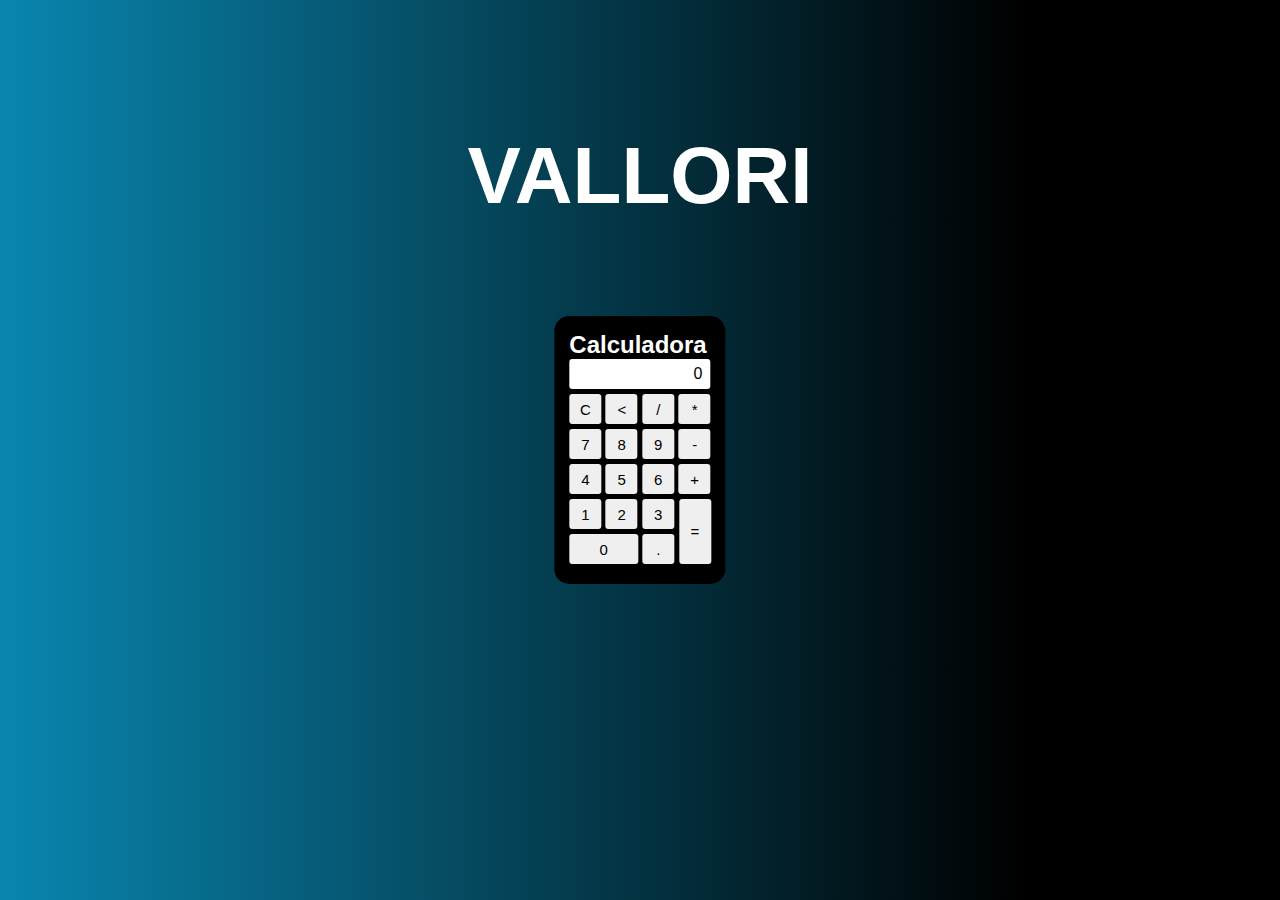
==== calculadora/index.html @ 716b78b9 "Html and CSS Finish" ====
<!DOCTYPE html>
<html lang="en">
  <head>
    <meta charset="UTF-8" />
    <meta http-equiv="X-UA-Compatible" content="IE=edge" />
    <meta name="viewport" content="width=device-width, initial-scale=1.0" />
    <link rel="stylesheet" href="./style.css" />
    <title>Functions</title>
  </head>
  <body>
    <div class="bgFundo">
      <div><h1>Vallori</h1></div>
      <div class="calculadora">
        <h2>Calculadora</h2>
        <div>
          <p id="resultado">0</p>
        </div>
        <div class="botoes">
          <button class="apagar">C</button>
          <button class="menor"><</button>
          <button class="dividir">/</button>
          <button class="multiplicar">*</button>
        </div>
        <div class="botoes">
          <button class="sete numero">7</button>
          <button class="oito numero">8</button>
          <button class="nove numero">9</button>
          <button class="menos">-</button>
        </div>
        <div class="botoes">
          <button class="quatro numero">4</button>
          <button class="cinco numero">5</button>
          <button class="seis numero">6</button>
          <button class="mais">+</button>
        </div>
        <div class="botoes doIgual">
          <button class="um numero">1</button>
          <button class="dois numero">2</button>
          <button class="tres numero">3</button>
          <button class="igual" onclick="insert('=')">=</button>
        </div>
        <div class="botoes">
          <button class="zero nzero numero">0</button>
          <button class="ponto">.</button>
        </div>
      </div>
    </div>
    <script src="./script.js"></script>
  </body>
</html>
---- calculadora/style.css ----
*{
  margin: 0;
  padding: 0;
  box-sizing: border-box;
  outline: none;
}

:root{
  background-image: linear-gradient(to right ,#0986af , black 80%);
  
  
}

h1{
  text-align: center;
  margin-top: 130px;
  text-transform: uppercase;
  font-size: 5rem;
}

.bgFundo{
   height: 100%;
  color: white;
  font-family: Arial, Helvetica, sans-serif;
}

.calculadora{
  position: absolute;
  background: #000;
  top: 50%;
  left: 50%;
  transform: translate(-50%,-50%);
  border-radius: 15px;
  padding: 15px;
}

#resultado{
  background: white;
  height: 30px;
  width: 141px;
  margin-bottom: 5px;
  border-radius: 3px;
  color: black;
  text-align: right;
  padding-right: 8px;
  padding-top: 6px;
}

.botoes button{
  border-radius: 3px;
  height: 30px;
  width: 32px;
  font-size: 15px;
  border: none;
  margin-bottom: 5px;
  text-transform: uppercase;

}

.botoes button:hover{
  background-color: rgba(255, 255, 255, 0.808);
  cursor: pointer;
}

.zero{
  width: 68.5px !important ;

}

.doIgual{
  position: relative;
}

.igual{
  position: absolute;
  right: -0.2px;
  height: 65.2px !important;
}
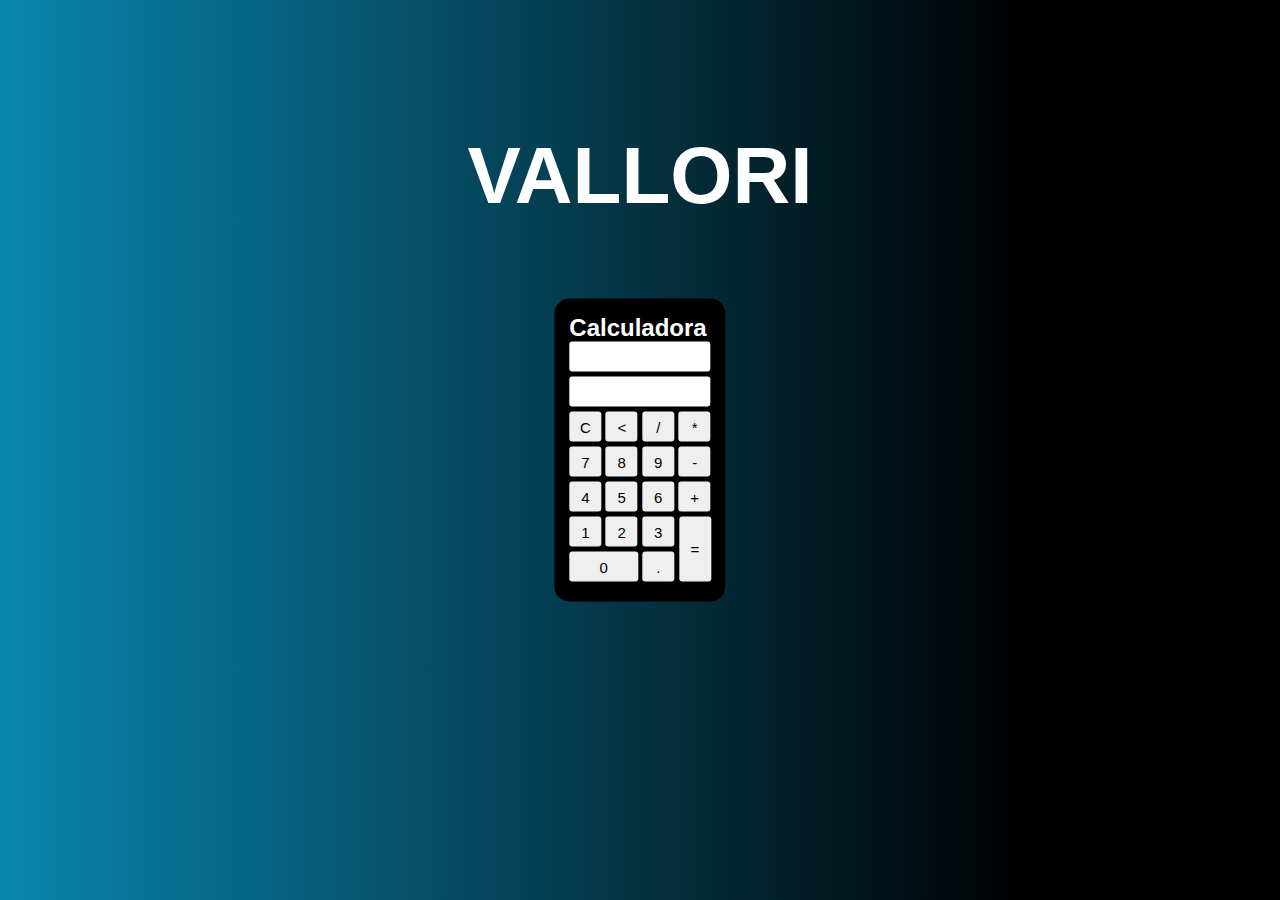
==== commit cdf3b47c: "." ====
--- a/calculadora/index.html
+++ b/calculadora/index.html
@@ -13,31 +13,34 @@
       <div class="calculadora">
         <h2>Calculadora</h2>
         <div>
-          <p id="resultado">0</p>
+          <p id="resultado"></p>
+        </div>
+        <div>
+          <p id="resultado"></p>
         </div>
         <div class="botoes">
           <button class="apagar">C</button>
-          <button class="menor"><</button>
-          <button class="dividir">/</button>
-          <button class="multiplicar">*</button>
+          <button class="menor operador"><</button>
+          <button class="dividir operador">/</button>
+          <button class="multiplicar operador">*</button>
         </div>
         <div class="botoes">
           <button class="sete numero">7</button>
           <button class="oito numero">8</button>
           <button class="nove numero">9</button>
-          <button class="menos">-</button>
+          <button class="menos operador">-</button>
         </div>
         <div class="botoes">
           <button class="quatro numero">4</button>
           <button class="cinco numero">5</button>
           <button class="seis numero">6</button>
-          <button class="mais">+</button>
+          <button class="mais operador">+</button>
         </div>
         <div class="botoes doIgual">
           <button class="um numero">1</button>
           <button class="dois numero">2</button>
           <button class="tres numero">3</button>
-          <button class="igual" onclick="insert('=')">=</button>
+          <button class="igual">=</button>
         </div>
         <div class="botoes">
           <button class="zero nzero numero">0</button>
